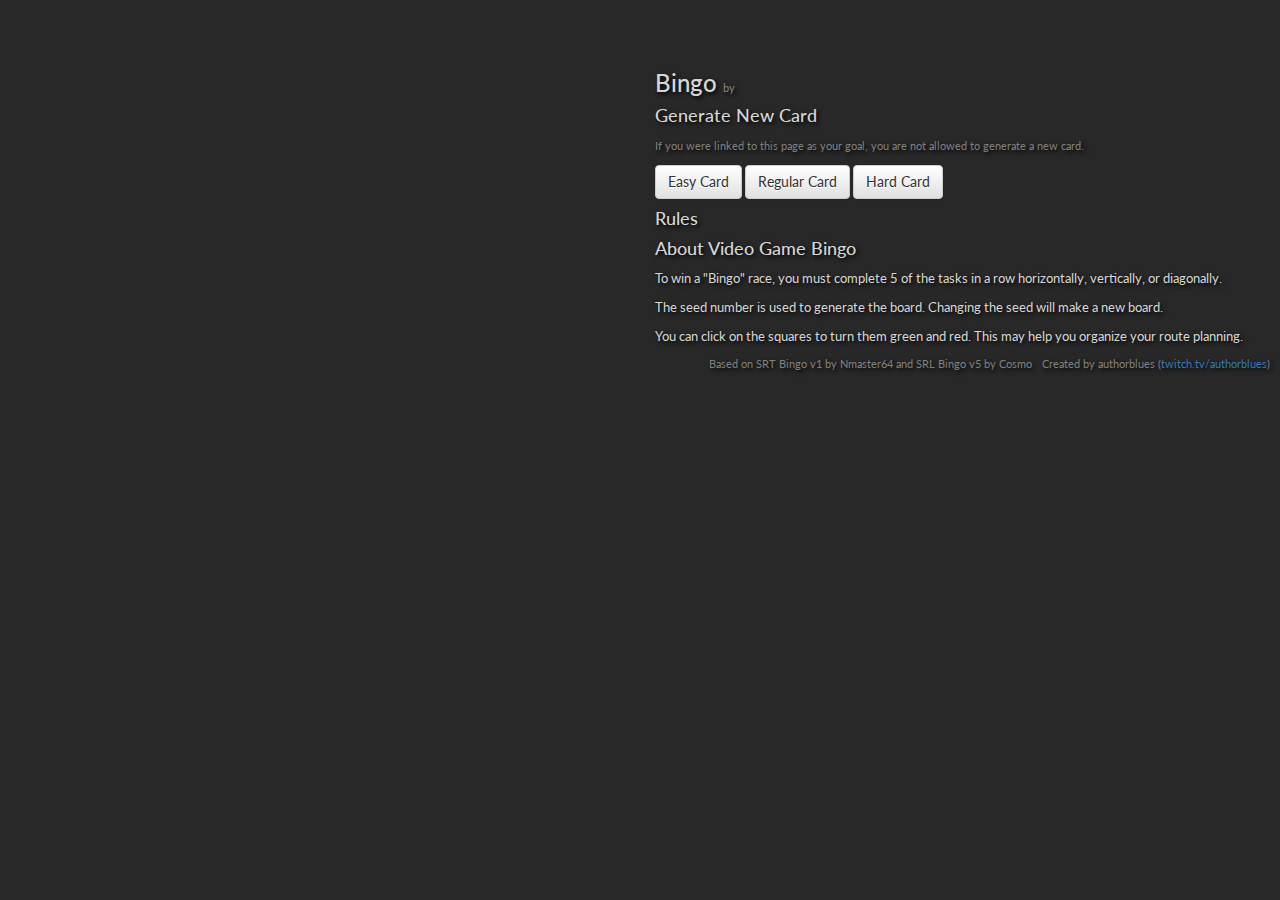
==== index.html @ c36de680 "Force block." ====
<!DOCTYPE html>
<html>
<head>
	<meta charset="utf-8">
	<meta http-equiv="X-UA-Compatible" content="IE=edge">
	<title>Bingo Generator</title>
	<meta name="description" content="">
	<meta name="viewport" content="width=device-width, initial-scale=1">

	<link rel="apple-touch-icon" href="favicon.png">
	<link href="favicon.ico" rel="shortcut icon" type="image/x-icon">
	
	<link rel="stylesheet" href="vendor/bootstrap.min.css">
	<style>
		body {
			padding-top: 50px;
			padding-bottom: 20px;
		}
	</style>
	<link rel="stylesheet" href="vendor/bootstrap-theme.min.css">

	<link href='http://fonts.googleapis.com/css?family=Lato:400,700' rel='stylesheet' type='text/css'>
	
	<link rel="stylesheet" href="vendor/normalize.css">
	<link rel="stylesheet" href="vendor/main.css">
	<script src="vendor/modernizr-2.8.3.min.js"></script>
	
	<link rel="stylesheet" type="text/css" href="style/default.css"></link>
</head>
<body>

<div id="panel-container" class="row">
	<div id="bingo-container" class="col-md-6"></div>
	<div id="about-panel" class="col-md-6">
		<div>
			<h3><span id="game-name"></span> Bingo 
				<span id="bingo-attrib" class="note">by <span id="bingo-author"></span></span></h3>
			<h4>Generate New Card</h4>
			<span class="note">If you were linked to this page as your goal, you are not allowed to generate a new card.</span>
			<div id="button-row" class="row">
				<button class="btn btn-default col-md4 set-diff" data-diff="easy">Easy Card</button>
				<button class="btn btn-default col-md4 set-diff" data-diff="">Regular Card</button>
				<button class="btn btn-default col-md4 set-diff" data-diff="hard">Hard Card</button>
			</div>
			
		</div>
		<div id="game-rules">
			<h4>Rules</h4>
			<ul></ul>
		</div>
		
		<div>
			<h4>About Video Game Bingo</h4>
			<p>To win a "Bingo" race, you must complete 5 of the tasks in a row horizontally, vertically, or diagonally.</p>
			<p>The seed number is used to generate the board. Changing the seed will make a new board.</p>
			<p>You can click on the squares to turn them green and red. This may help you organize your route planning.</p>
		</div>
		
		<div><span class="note right">Created by authorblues (<a href="http://www.twitch.tv/authorblues">twitch.tv/authorblues</a>)</span></div>
		<div><span class="note right">Based on SRT Bingo v1 by Nmaster64 and SRL Bingo v5 by Cosmo</span></div>
	</div>
</div>

<script src="//ajax.googleapis.com/ajax/libs/jquery/1.11.2/jquery.min.js"></script>
<script>window.jQuery || document.write('<script src="js/vendor/jquery-1.11.2.min.js"><\/script>')</script>
<script src="bingo.js"></script>
</body>
</html>
---- vendor/main.css ----
/*! HTML5 Boilerplate v5.0.0 | MIT License | http://h5bp.com/ */

/*
 * What follows is the result of much research on cross-browser styling.
 * Credit left inline and big thanks to Nicolas Gallagher, Jonathan Neal,
 * Kroc Camen, and the H5BP dev community and team.
 */

/* ==========================================================================
   Base styles: opinionated defaults
   ========================================================================== */

html {
    color: #222;
    font-size: 1em;
    line-height: 1.4;
}

/*
 * Remove text-shadow in selection highlight:
 * https://twitter.com/miketaylr/status/12228805301
 *
 * These selection rule sets have to be separate.
 * Customize the background color to match your design.
 */

::-moz-selection {
    background: #b3d4fc;
    text-shadow: none;
}

::selection {
    background: #b3d4fc;
    text-shadow: none;
}

/*
 * A better looking default horizontal rule
 */

hr {
    display: block;
    height: 1px;
    border: 0;
    border-top: 1px solid #ccc;
    margin: 1em 0;
    padding: 0;
}

/*
 * Remove the gap between audio, canvas, iframes,
 * images, videos and the bottom of their containers:
 * https://github.com/h5bp/html5-boilerplate/issues/440
 */

audio,
canvas,
iframe,
img,
svg,
video {
    vertical-align: middle;
}

/*
 * Remove default fieldset styles.
 */

fieldset {
    border: 0;
    margin: 0;
    padding: 0;
}

/*
 * Allow only vertical resizing of textareas.
 */

textarea {
    resize: vertical;
}

/* ==========================================================================
   Browser Upgrade Prompt
   ========================================================================== */

.browserupgrade {
    margin: 0.2em 0;
    background: #ccc;
    color: #000;
    padding: 0.2em 0;
}

/* ==========================================================================
   Author's custom styles
   ========================================================================== */

















/* ==========================================================================
   Helper classes
   ========================================================================== */

/*
 * Hide visually and from screen readers:
 * http://juicystudio.com/article/screen-readers-display-none.php
 */

.hidden {
    display: none !important;
    visibility: hidden;
}

/*
 * Hide only visually, but have it available for screen readers:
 * http://snook.ca/archives/html_and_css/hiding-content-for-accessibility
 */

.visuallyhidden {
    border: 0;
    clip: rect(0 0 0 0);
    height: 1px;
    margin: -1px;
    overflow: hidden;
    padding: 0;
    position: absolute;
    width: 1px;
}

/*
 * Extends the .visuallyhidden class to allow the element
 * to be focusable when navigated to via the keyboard:
 * https://www.drupal.org/node/897638
 */

.visuallyhidden.focusable:active,
.visuallyhidden.focusable:focus {
    clip: auto;
    height: auto;
    margin: 0;
    overflow: visible;
    position: static;
    width: auto;
}

/*
 * Hide visually and from screen readers, but maintain layout
 */

.invisible {
    visibility: hidden;
}

/*
 * Clearfix: contain floats
 *
 * For modern browsers
 * 1. The space content is one way to avoid an Opera bug when the
 *    `contenteditable` attribute is included anywhere else in the document.
 *    Otherwise it causes space to appear at the top and bottom of elements
 *    that receive the `clearfix` class.
 * 2. The use of `table` rather than `block` is only necessary if using
 *    `:before` to contain the top-margins of child elements.
 */

.clearfix:before,
.clearfix:after {
    content: " "; /* 1 */
    display: table; /* 2 */
}

.clearfix:after {
    clear: both;
}

/* ==========================================================================
   EXAMPLE Media Queries for Responsive Design.
   These examples override the primary ('mobile first') styles.
   Modify as content requires.
   ========================================================================== */

@media only screen and (min-width: 35em) {
    /* Style adjustments for viewports that meet the condition */
}

@media print,
       (-o-min-device-pixel-ratio: 5/4),
       (-webkit-min-device-pixel-ratio: 1.25),
       (min-resolution: 120dpi) {
    /* Style adjustments for high resolution devices */
}

/* ==========================================================================
   Print styles.
   Inlined to avoid the additional HTTP request:
   http://www.phpied.com/delay-loading-your-print-css/
   ========================================================================== */

@media print {
    *,
    *:before,
    *:after {
        background: transparent !important;
        color: #000 !important; /* Black prints faster:
                                   http://www.sanbeiji.com/archives/953 */
        box-shadow: none !important;
        text-shadow: none !important;
    }

    a,
    a:visited {
        text-decoration: underline;
    }

    a[href]:after {
        content: " (" attr(href) ")";
    }

    abbr[title]:after {
        content: " (" attr(title) ")";
    }

    /*
     * Don't show links that are fragment identifiers,
     * or use the `javascript:` pseudo protocol
     */

    a[href^="#"]:after,
    a[href^="javascript:"]:after {
        content: "";
    }

    pre,
    blockquote {
        border: 1px solid #999;
        page-break-inside: avoid;
    }

    /*
     * Printing Tables:
     * http://css-discuss.incutio.com/wiki/Printing_Tables
     */

    thead {
        display: table-header-group;
    }

    tr,
    img {
        page-break-inside: avoid;
    }

    img {
        max-width: 100% !important;
    }

    p,
    h2,
    h3 {
        orphans: 3;
        widows: 3;
    }

    h2,
    h3 {
        page-break-after: avoid;
    }
}
---- style/default.css ----
html, body
{
	color: #D6D6D6;
	font-family: 'Lato', sans-serif;
	height: 100%;
	background-color: #282828;
	text-shadow: 2px 2px 4px #000000;
}

body.popout
{
	margin: 0;
	padding: 0;
}

#panel-container #about-panel
{
	font-size: 10pt;
}

#panel-container #about-panel ul li
{
	margin-bottom: 5px;
}

#button-row
{
	margin: 10px auto;
}

#bingo
{
	border-collapse: collapse;
	
	/* don't allow text to be selected */
	-moz-user-select: none;
	-khtml-user-select: none;
	-webkit-user-select: none;
	user-select: none;
	
	/* don't show a text cursor */
	cursor: default !important;
}

body.popout #bingo
{
	width: 100%;
	height: 100%;
}

#bingo td
{
	border: 1px solid black;
	text-align: center;
}

#bingo td.header
{
	font-weight: bold;
	font-size: 10pt;
	padding: 5px;
}

body.popout #bingo td.header
{
	height: 0px;
	
	box-shadow: inset 0px 0px 50px rgba(0, 0, 0, 0.5);
	-moz-box-shadow: inset 0px 0px 50px rgba(0, 0, 0, 0.5);
	-webkit-box-shadow: inset 0px 0px 50px rgba(0, 0, 0, 0.5);
}

#bingo td.goal
{
	box-shadow: inset 0px 0px 50px rgba(0, 0, 0, 0.5);
	-moz-box-shadow: inset 0px 0px 50px rgba(0, 0, 0, 0.5);
	-webkit-box-shadow: inset 0px 0px 50px rgba(0, 0, 0, 0.5);
	padding: 3px;
}

.note
{
	font-size: 8pt;
	font-variant: italic;
	color: gray;
}

.note.right
{
	float: right;
	margin-right: 10px;
}

body.popout #bingo td.goal
{
	height: 20%;
}

#bingo td.goal:hover, #bingo td.goal.hover
{
	background-color: #555565;
}

#bingo td.goal.yes
{
	background-color: #558555;
}

#bingo td.goal.no
{
	background-color: #855555;
}

#bingo td span
{
	display: block;
	font-size: 10pt;
}

/*#bingo td span.goaltext
{
	font-weight: bold;
}*/

#bingo td span.modtext
{
	font-size: 8pt;
	color: #ADADAD;
	color: gray;
}
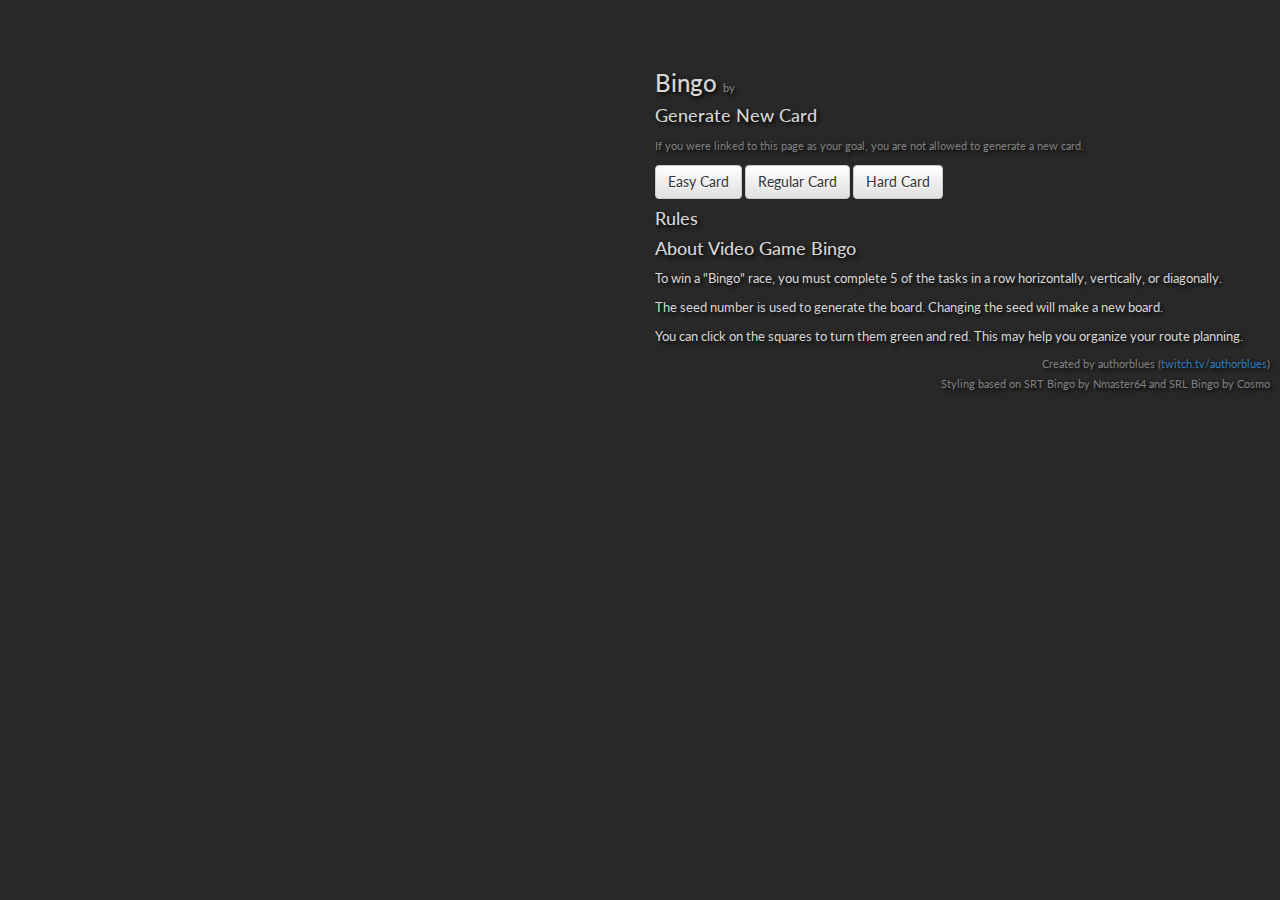
==== commit 60f0ec1d: "Final styling changes. Ready for release v1.0" ====
--- a/index.html
+++ b/index.html
@@ -56,8 +56,12 @@
 			<p>You can click on the squares to turn them green and red. This may help you organize your route planning.</p>
 		</div>
 		
-		<div><span class="note right">Created by authorblues (<a href="http://www.twitch.tv/authorblues">twitch.tv/authorblues</a>)</span></div>
-		<div><span class="note right">Based on SRT Bingo v1 by Nmaster64 and SRL Bingo v5 by Cosmo</span></div>
+		<span class="note right spaced">
+			Created by authorblues (<a href="http://www.twitch.tv/authorblues">twitch.tv/authorblues</a>)
+		</span>
+		<span class="note right spaced">
+			Styling based on SRT Bingo by Nmaster64 and SRL Bingo by Cosmo
+		</span>
 	</div>
 </div>
 
--- a/style/default.css
+++ b/style/default.css
@@ -88,7 +88,13 @@
 .note.right
 {
 	float: right;
+	clear: both;
 	margin-right: 10px;
+}
+
+.note.spaced
+{
+	margin-bottom: 5px;
 }
 
 body.popout #bingo td.goal
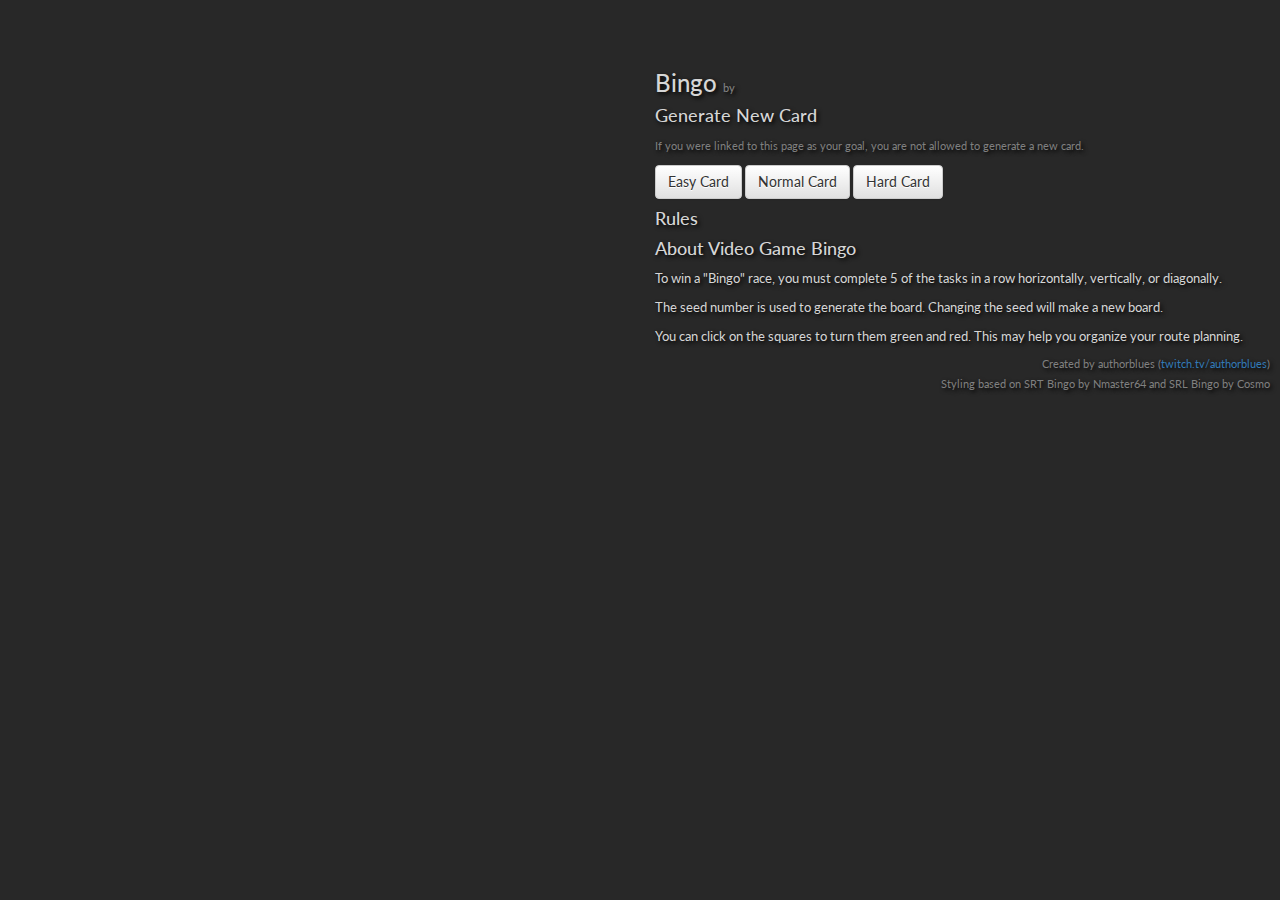
==== commit 37f23449: "Nitpicky Forstride :P" ====
--- a/index.html
+++ b/index.html
@@ -39,7 +39,7 @@
 			<span class="note">If you were linked to this page as your goal, you are not allowed to generate a new card.</span>
 			<div id="button-row" class="row">
 				<button class="btn btn-default col-md4 set-diff" data-diff="easy">Easy Card</button>
-				<button class="btn btn-default col-md4 set-diff" data-diff="">Regular Card</button>
+				<button class="btn btn-default col-md4 set-diff" data-diff="">Normal Card</button>
 				<button class="btn btn-default col-md4 set-diff" data-diff="hard">Hard Card</button>
 			</div>
 			
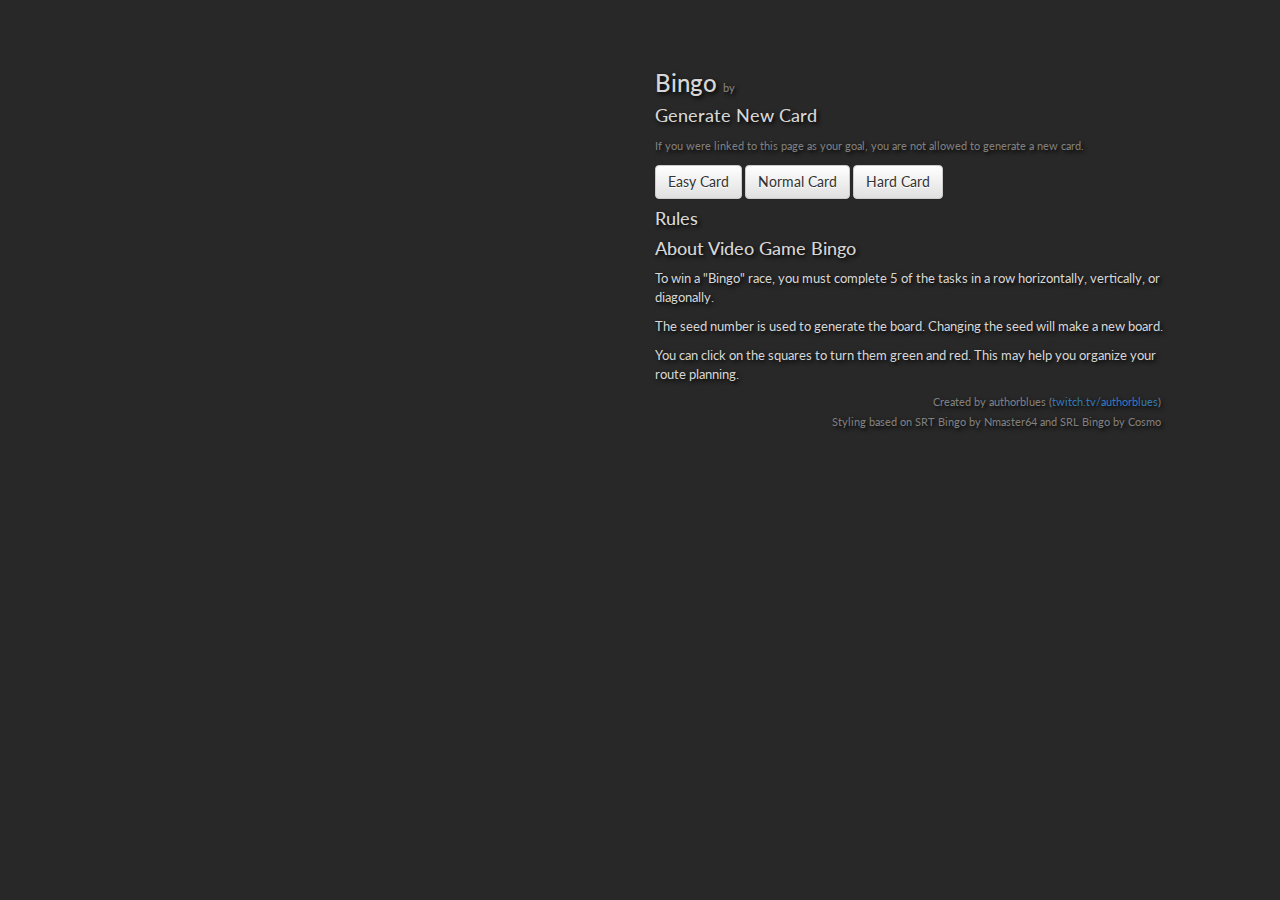
==== commit 16679a9e: "Attempt to resize the layout a bit" ====
--- a/index.html
+++ b/index.html
@@ -3,7 +3,7 @@
 <head>
 	<meta charset="utf-8">
 	<meta http-equiv="X-UA-Compatible" content="IE=edge">
-	<title>Bingo Generator</title>
+	<title>Bingo</title>
 	<meta name="description" content="">
 	<meta name="viewport" content="width=device-width, initial-scale=1">
 
@@ -30,8 +30,8 @@
 <body>
 
 <div id="panel-container" class="row">
-	<div id="bingo-container" class="col-md-6"></div>
-	<div id="about-panel" class="col-md-6">
+	<div id="bingo-container" class="col-md-5 col-md-offset-1"></div>
+	<div id="about-panel" class="col-md-5">
 		<div>
 			<h3><span id="game-name"></span> Bingo 
 				<span id="bingo-attrib" class="note">by <span id="bingo-author"></span></span></h3>
--- a/style/default.css
+++ b/style/default.css
@@ -9,7 +9,7 @@
 
 body.popout
 {
-	margin: 0;
+	margin: 0 auto;
 	padding: 0;
 }
 
@@ -39,13 +39,19 @@
 	user-select: none;
 	
 	/* don't show a text cursor */
-	cursor: default !important;
+	cursor: default;
 }
 
 body.popout #bingo
 {
-	width: 100%;
+	width: 99%;
 	height: 100%;
+}
+
+#bingo-container
+{
+	padding-right: 0px !important;
+	padding-left: 20px;
 }
 
 #bingo td
@@ -59,6 +65,7 @@
 	font-weight: bold;
 	font-size: 10pt;
 	padding: 5px;
+	cursor: pointer;
 }
 
 body.popout #bingo td.header
@@ -76,12 +83,12 @@
 	-moz-box-shadow: inset 0px 0px 50px rgba(0, 0, 0, 0.5);
 	-webkit-box-shadow: inset 0px 0px 50px rgba(0, 0, 0, 0.5);
 	padding: 3px;
+	cursor: pointer;
 }
 
 .note
 {
 	font-size: 8pt;
-	font-variant: italic;
 	color: gray;
 }
 
@@ -104,17 +111,27 @@
 
 #bingo td.goal:hover, #bingo td.goal.hover
 {
-	background-color: #555565;
+	background-color: #3F3F3F;
 }
 
 #bingo td.goal.yes
 {
-	background-color: #558555;
+	background-color: #488948;
+}
+
+#bingo td.goal.yes:hover, #bingo td.goal.yes.hover
+{
+	background-color: #529B52;
 }
 
 #bingo td.goal.no
 {
-	background-color: #855555;
+	background-color: #874747;
+}
+
+#bingo td.goal.no:hover, #bingo td.goal.no.hover
+{
+	background-color: #995151;
 }
 
 #bingo td span
@@ -132,5 +149,4 @@
 {
 	font-size: 8pt;
 	color: #ADADAD;
-	color: gray;
-}+}
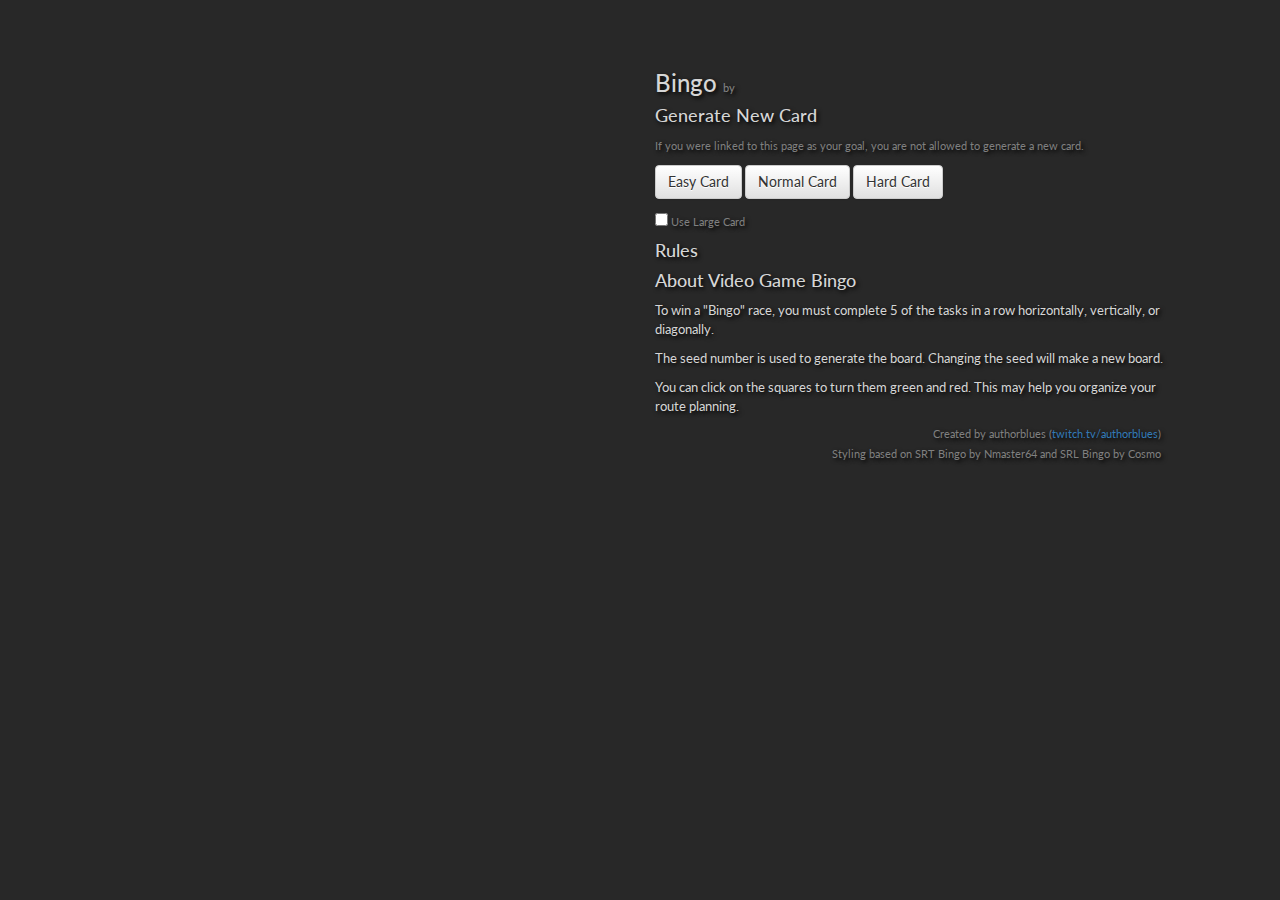
==== commit e22627fa: "Add feature to toggle to a larger board size" ====
--- a/index.html
+++ b/index.html
@@ -42,6 +42,9 @@
 				<button class="btn btn-default col-md4 set-diff" data-diff="">Normal Card</button>
 				<button class="btn btn-default col-md4 set-diff" data-diff="hard">Hard Card</button>
 			</div>
+			<span class="note spaced">
+				<input type="checkbox" id="large-card"> Use Large Card
+			</span>
 			
 		</div>
 		<div id="game-rules">
--- a/style/default.css
+++ b/style/default.css
@@ -54,6 +54,11 @@
 	padding-left: 20px;
 }
 
+#bingo
+{
+	float: right;
+}
+
 #bingo td
 {
 	border: 1px solid black;
@@ -66,6 +71,11 @@
 	font-size: 10pt;
 	padding: 5px;
 	cursor: pointer;
+}
+
+#bingo td.header[data-type="diag1"]
+{
+	width: 0;
 }
 
 body.popout #bingo td.header
@@ -137,6 +147,11 @@
 #bingo td span
 {
 	display: block;
+	font-size: 8pt;
+}
+
+#bingo.large td span
+{
 	font-size: 10pt;
 }
 
@@ -147,6 +162,11 @@
 
 #bingo td span.modtext
 {
-	font-size: 8pt;
+	font-size: 6pt;
 	color: #ADADAD;
 }
+
+#bingo.large td span.modtext
+{
+	font-size: 8pt;
+}
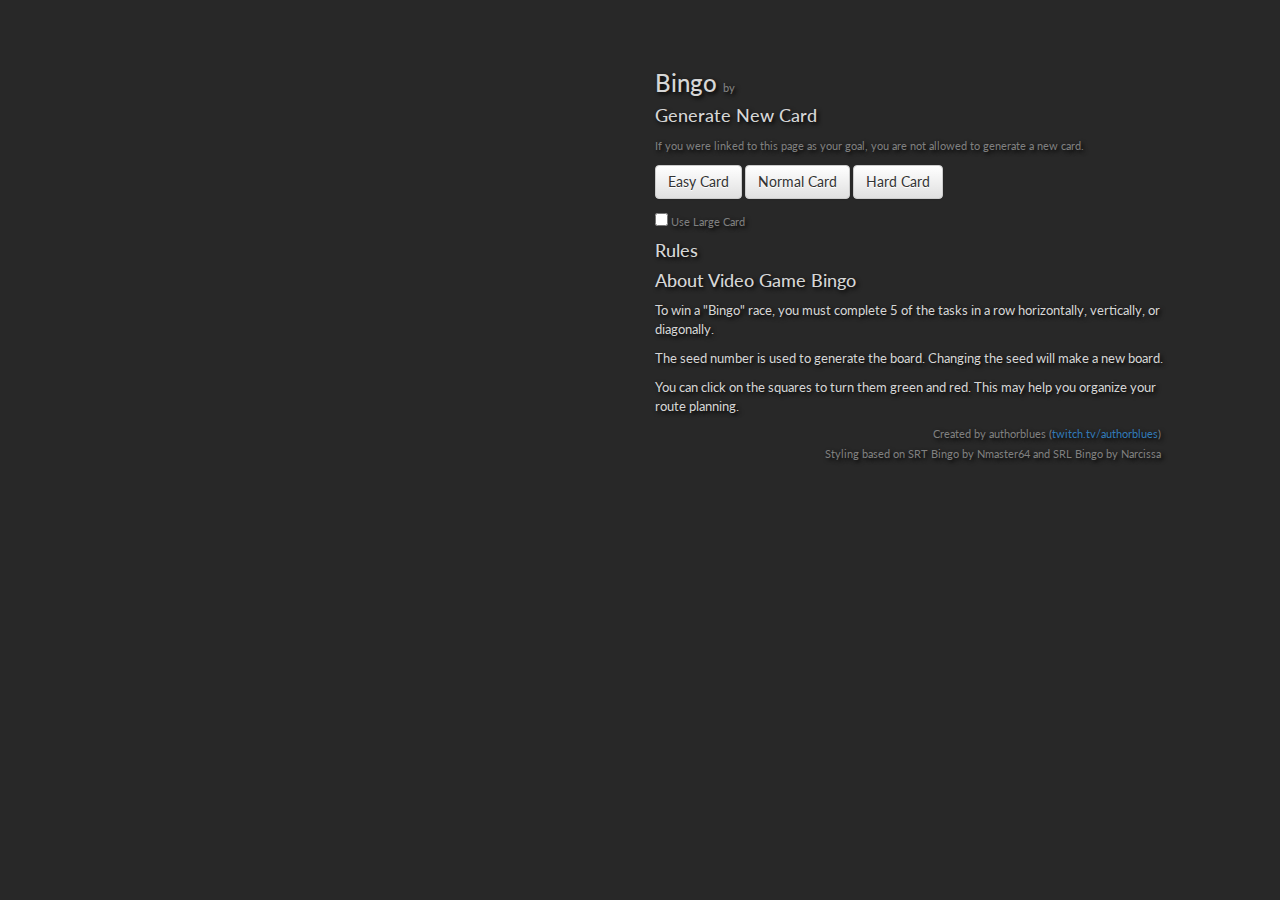
==== commit 90f2cc5d: "Update index.html" ====
--- a/index.html
+++ b/index.html
@@ -60,10 +60,10 @@
 		</div>
 		
 		<span class="note right spaced">
-			Created by authorblues (<a href="http://www.twitch.tv/authorblues">twitch.tv/authorblues</a>)
+			Created by authorblues (<a href="http://www.twitch.tv/authorblues" target="_blank">twitch.tv/authorblues</a>)
 		</span>
 		<span class="note right spaced">
-			Styling based on SRT Bingo by Nmaster64 and SRL Bingo by Cosmo
+			Styling based on SRT Bingo by Nmaster64 and SRL Bingo by Narcissa
 		</span>
 	</div>
 </div>
@@ -72,4 +72,4 @@
 <script>window.jQuery || document.write('<script src="js/vendor/jquery-1.11.2.min.js"><\/script>')</script>
 <script src="bingo.js"></script>
 </body>
-</html>+</html>
